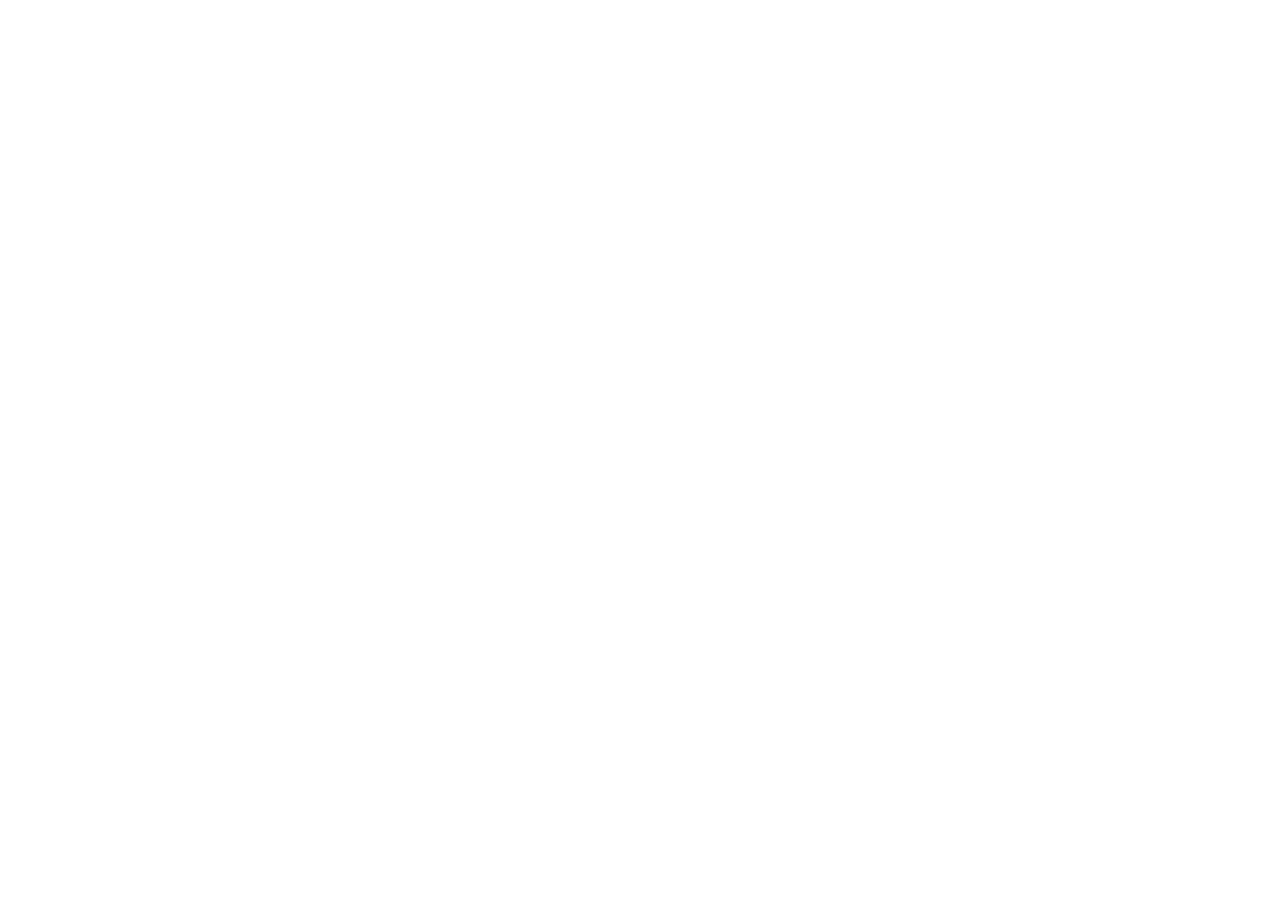
==== index.html @ 5ac42706 "Initial Commit" ====
<!DOCTYPE html>
<html>
<head>
	<title>Weather Canvas Widget</title>
	<link rel="stylesheet" href="https://maxcdn.bootstrapcdn.com/bootstrap/3.3.7/css/bootstrap.min.css">
	<link rel="stylesheet" type="text/css" href="css/styles.css">
	<script src="https://ajax.googleapis.com/ajax/libs/jquery/3.1.1/jquery.min.js"></script>
	<script src="js/scripts.js" type="text/javascript"></script>

</head>
<body>

</body>
</html>
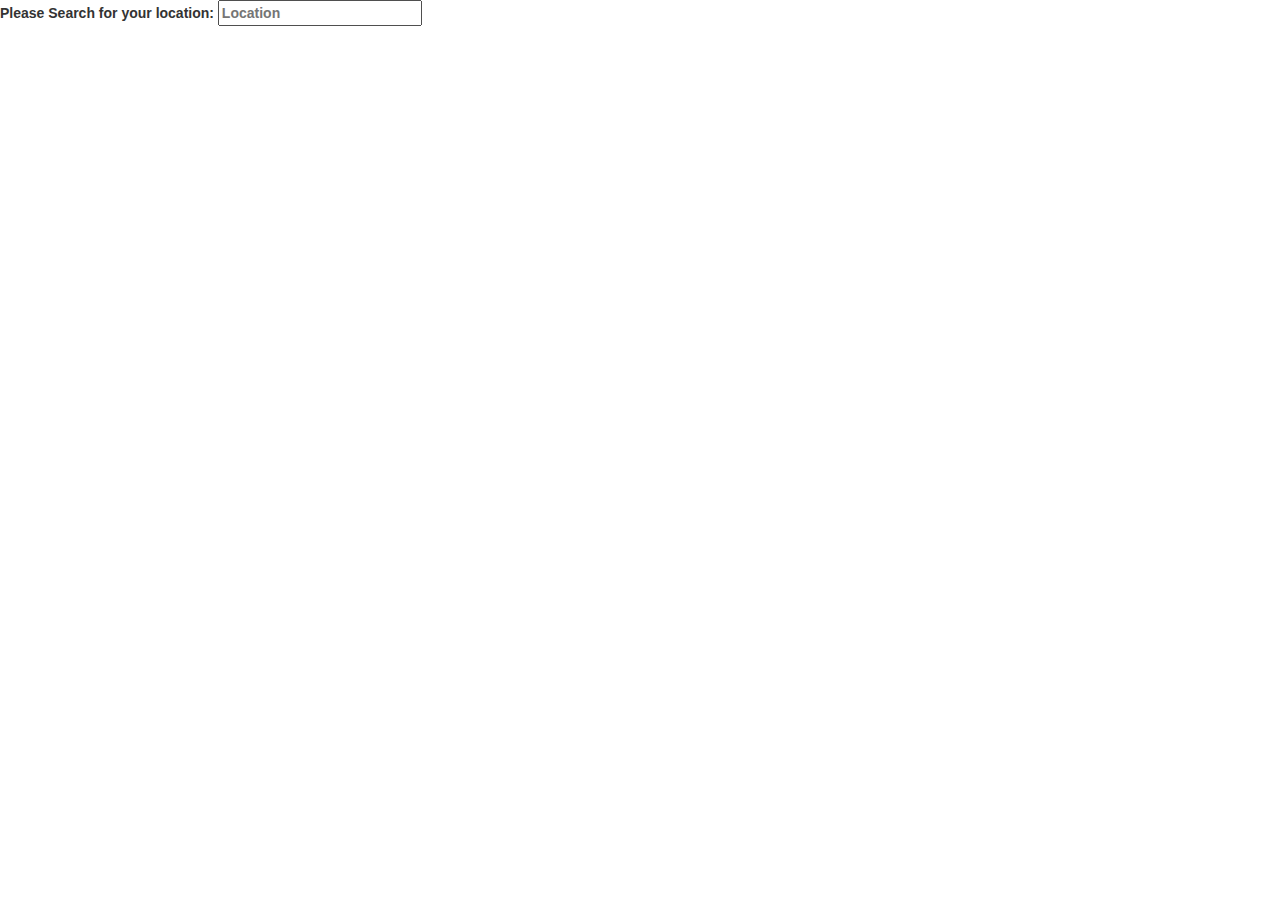
==== commit b5f8197d: "Fixed API key and added new excercises in canvas" ====
--- a/index.html
+++ b/index.html
@@ -4,11 +4,24 @@
 	<title>Weather Canvas Widget</title>
 	<link rel="stylesheet" href="https://maxcdn.bootstrapcdn.com/bootstrap/3.3.7/css/bootstrap.min.css">
 	<link rel="stylesheet" type="text/css" href="css/styles.css">
+	<script type="text/javascript" src="js/config.js"></script>
 	<script src="https://ajax.googleapis.com/ajax/libs/jquery/3.1.1/jquery.min.js"></script>
-	<script src="js/scripts.js" type="text/javascript"></script>
+	<script type="text/javascript" src="js/scripts.js"></script>
 
 </head>
 <body>
+	<form id="weather-form">
+	<label>Please Search for your location: <input type="text" id="location" placeholder="Location"></label>
+	</form>
+
+	<div id="currentTemp">
+	</div>
+
+	<canvas id="weather-canvas">
+		
+
+
+	</canvas>
 
 </body>
 </html>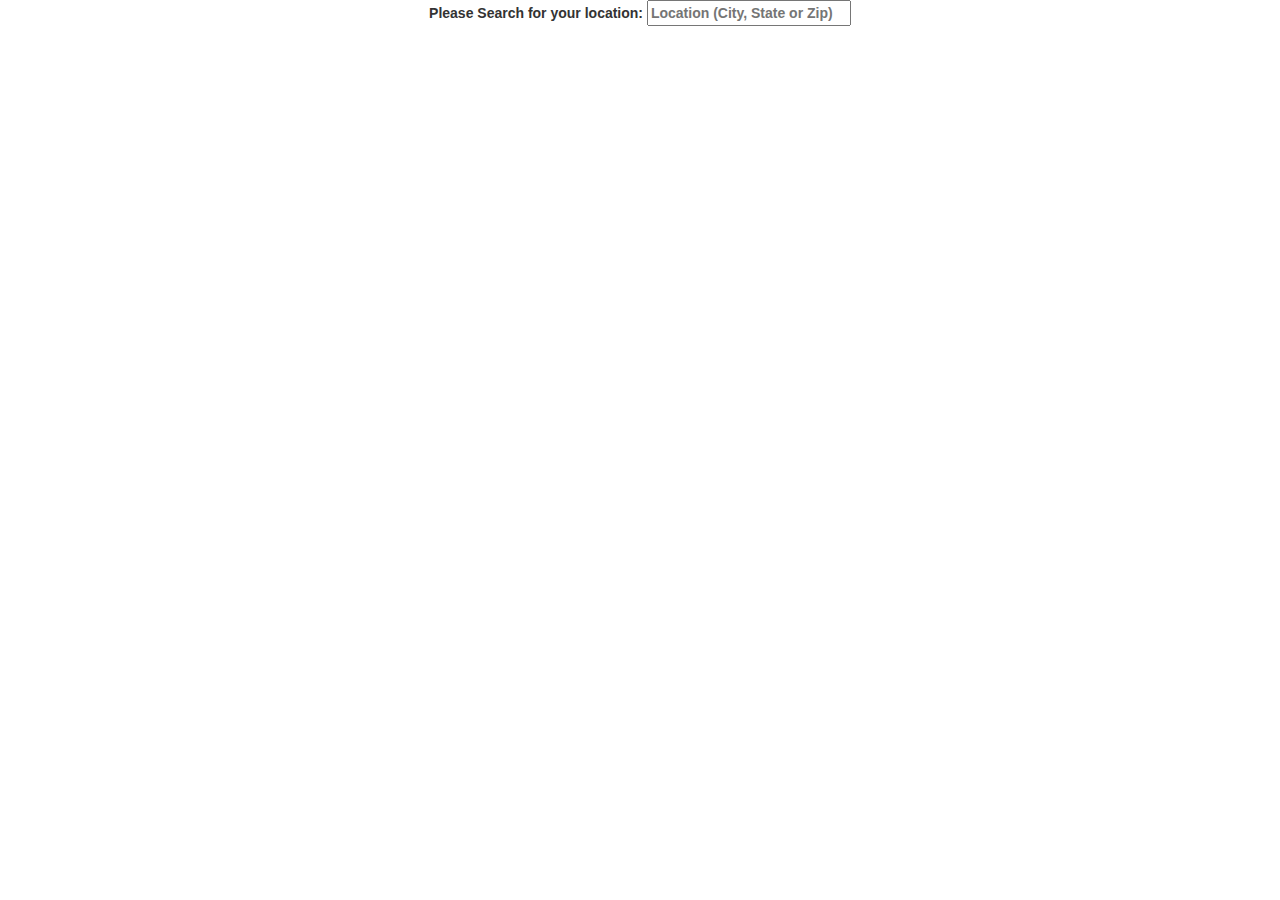
==== commit c894e30b: "Added color, style and canvas elements" ====
--- a/index.html
+++ b/index.html
@@ -10,18 +10,19 @@
 
 </head>
 <body>
-	<form id="weather-form">
-	<label>Please Search for your location: <input type="text" id="location" placeholder="Location"></label>
-	</form>
+	<div class="container">
+		<div class="row text-center">
+			<form id="weather-form">
+			<label>Please Search for your location: <input type="text" id="location" placeholder="Location (City, State or Zip)"></label>
+			</form>
 
-	<div id="currentTemp">
+			<div id="currentTemp">
+			</div>
+
+			<canvas id="weather-canvas">
+			</canvas>
+		</div>
 	</div>
-
-	<canvas id="weather-canvas">
-		
-
-
-	</canvas>
 
 </body>
 </html>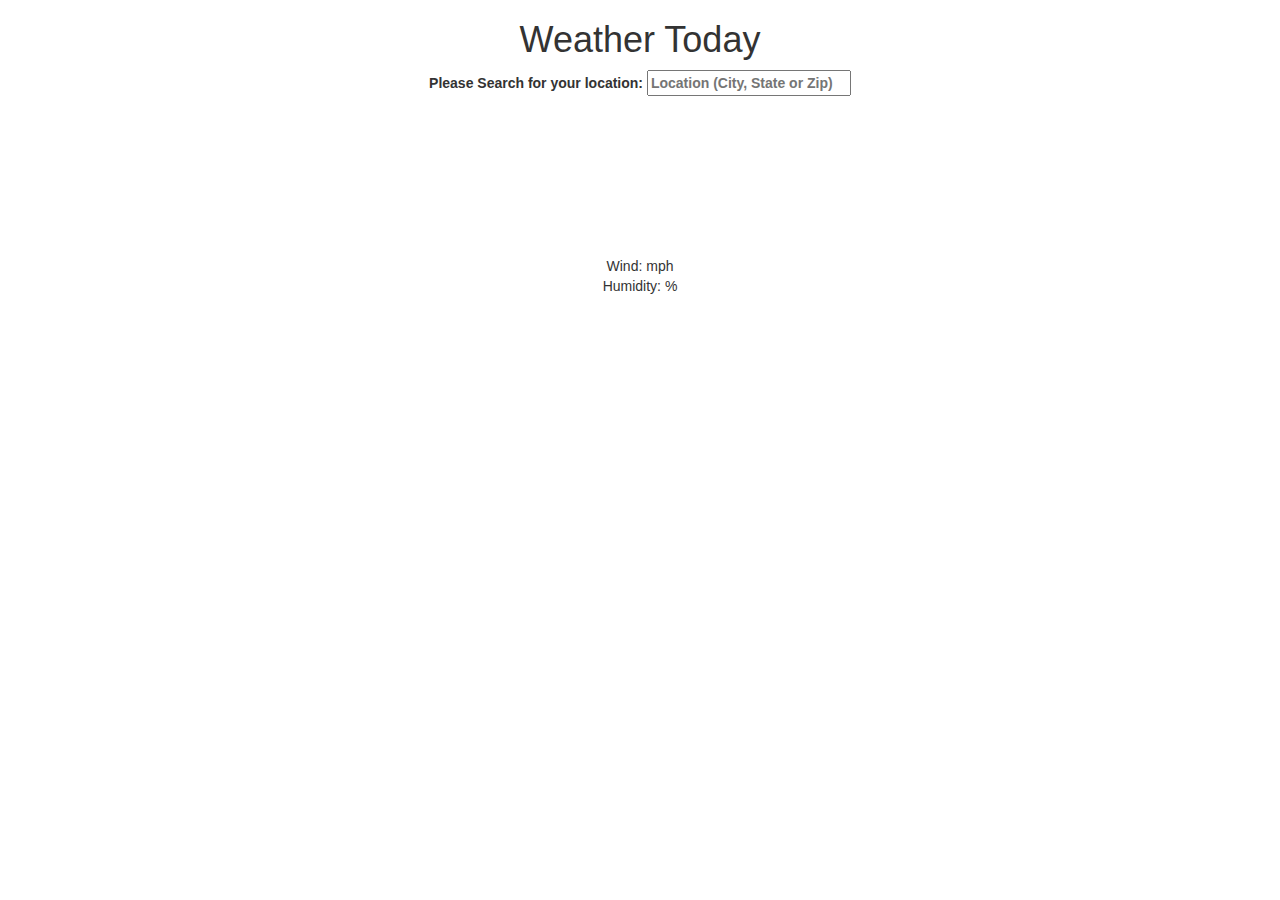
==== commit efda69e6: "added more info for the current day" ====
--- a/index.html
+++ b/index.html
@@ -11,7 +11,8 @@
 </head>
 <body>
 	<div class="container">
-		<div class="row text-center">
+		<div class="row text-center weather-row">
+			<h1>Weather Today</h1>
 			<form id="weather-form">
 			<label>Please Search for your location: <input type="text" id="location" placeholder="Location (City, State or Zip)"></label>
 			</form>
@@ -21,6 +22,14 @@
 
 			<canvas id="weather-canvas">
 			</canvas>
+			<div id="weather-details">
+				<div id="wind">
+					Wind: <span></span> mph
+				</div>
+				<div id="humidity">
+					Humidity: <span></span>%
+				</div>
+			</div>
 		</div>
 	</div>
 
